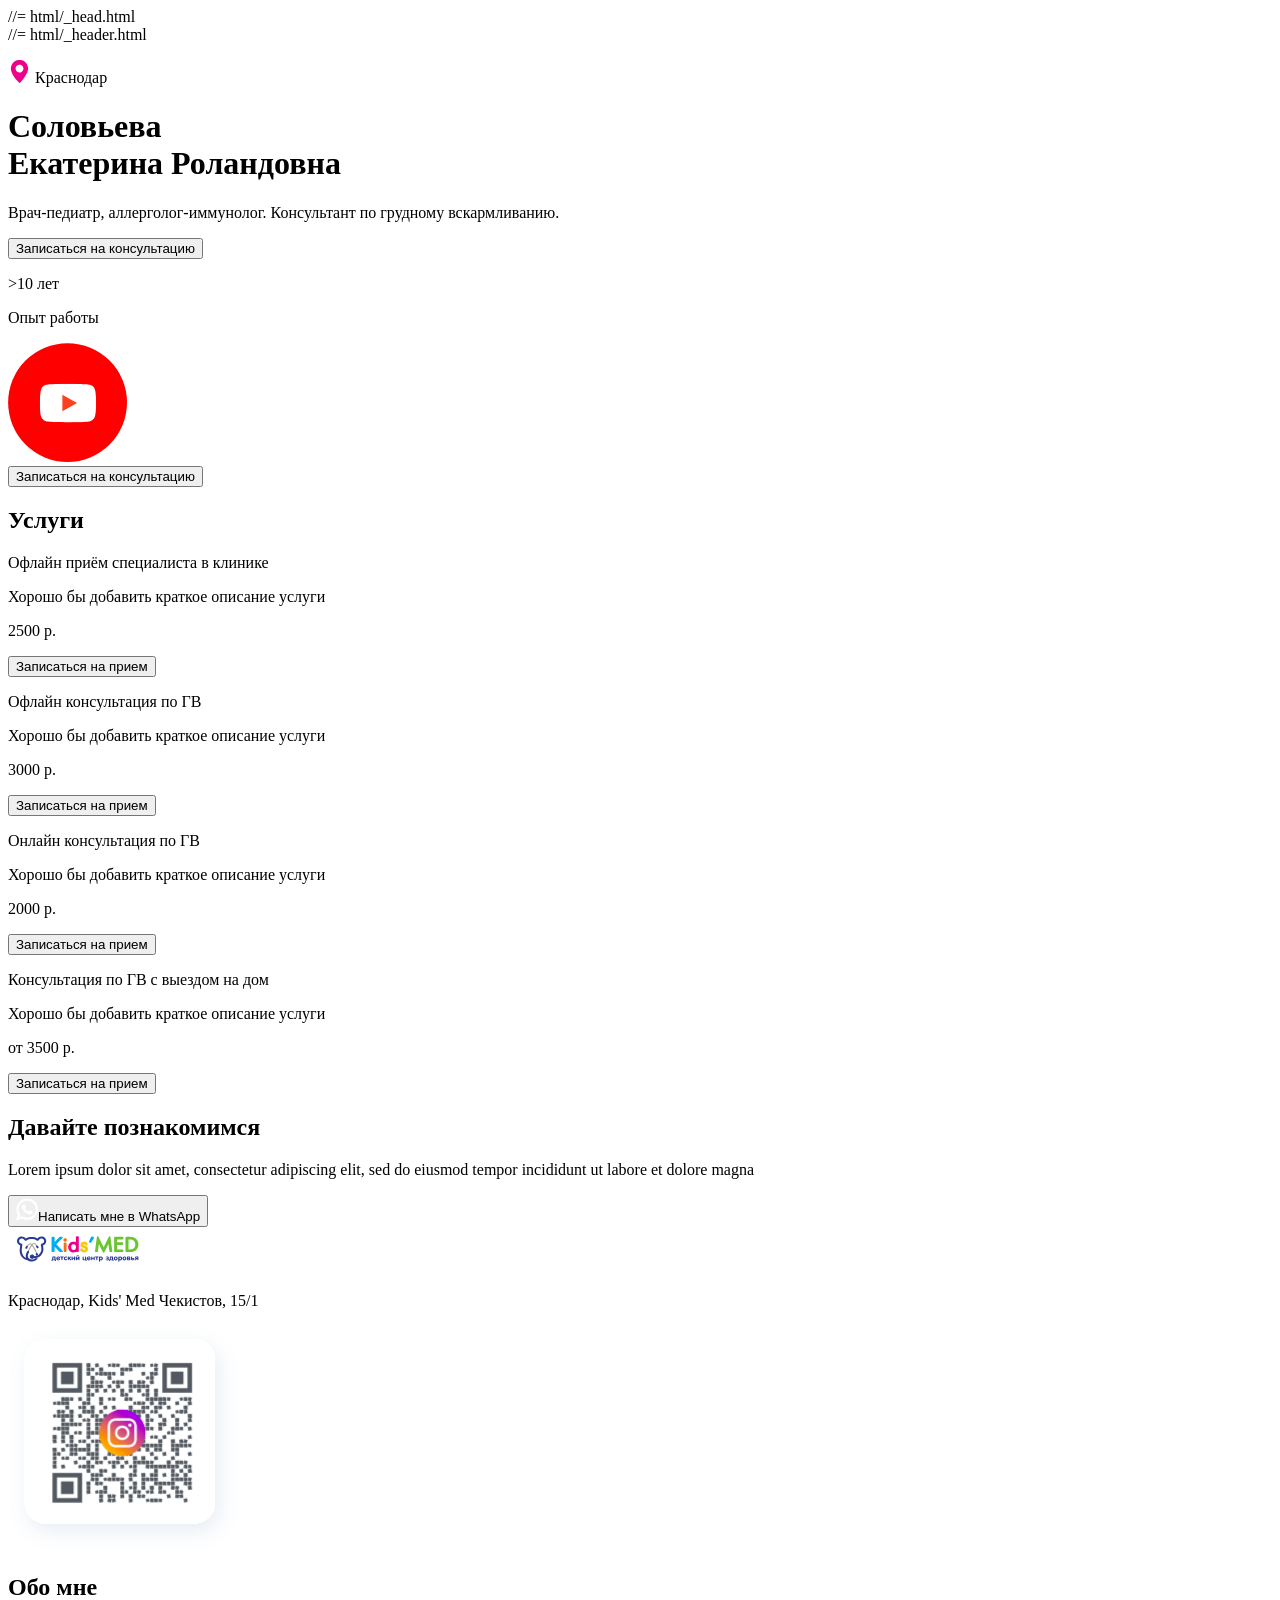
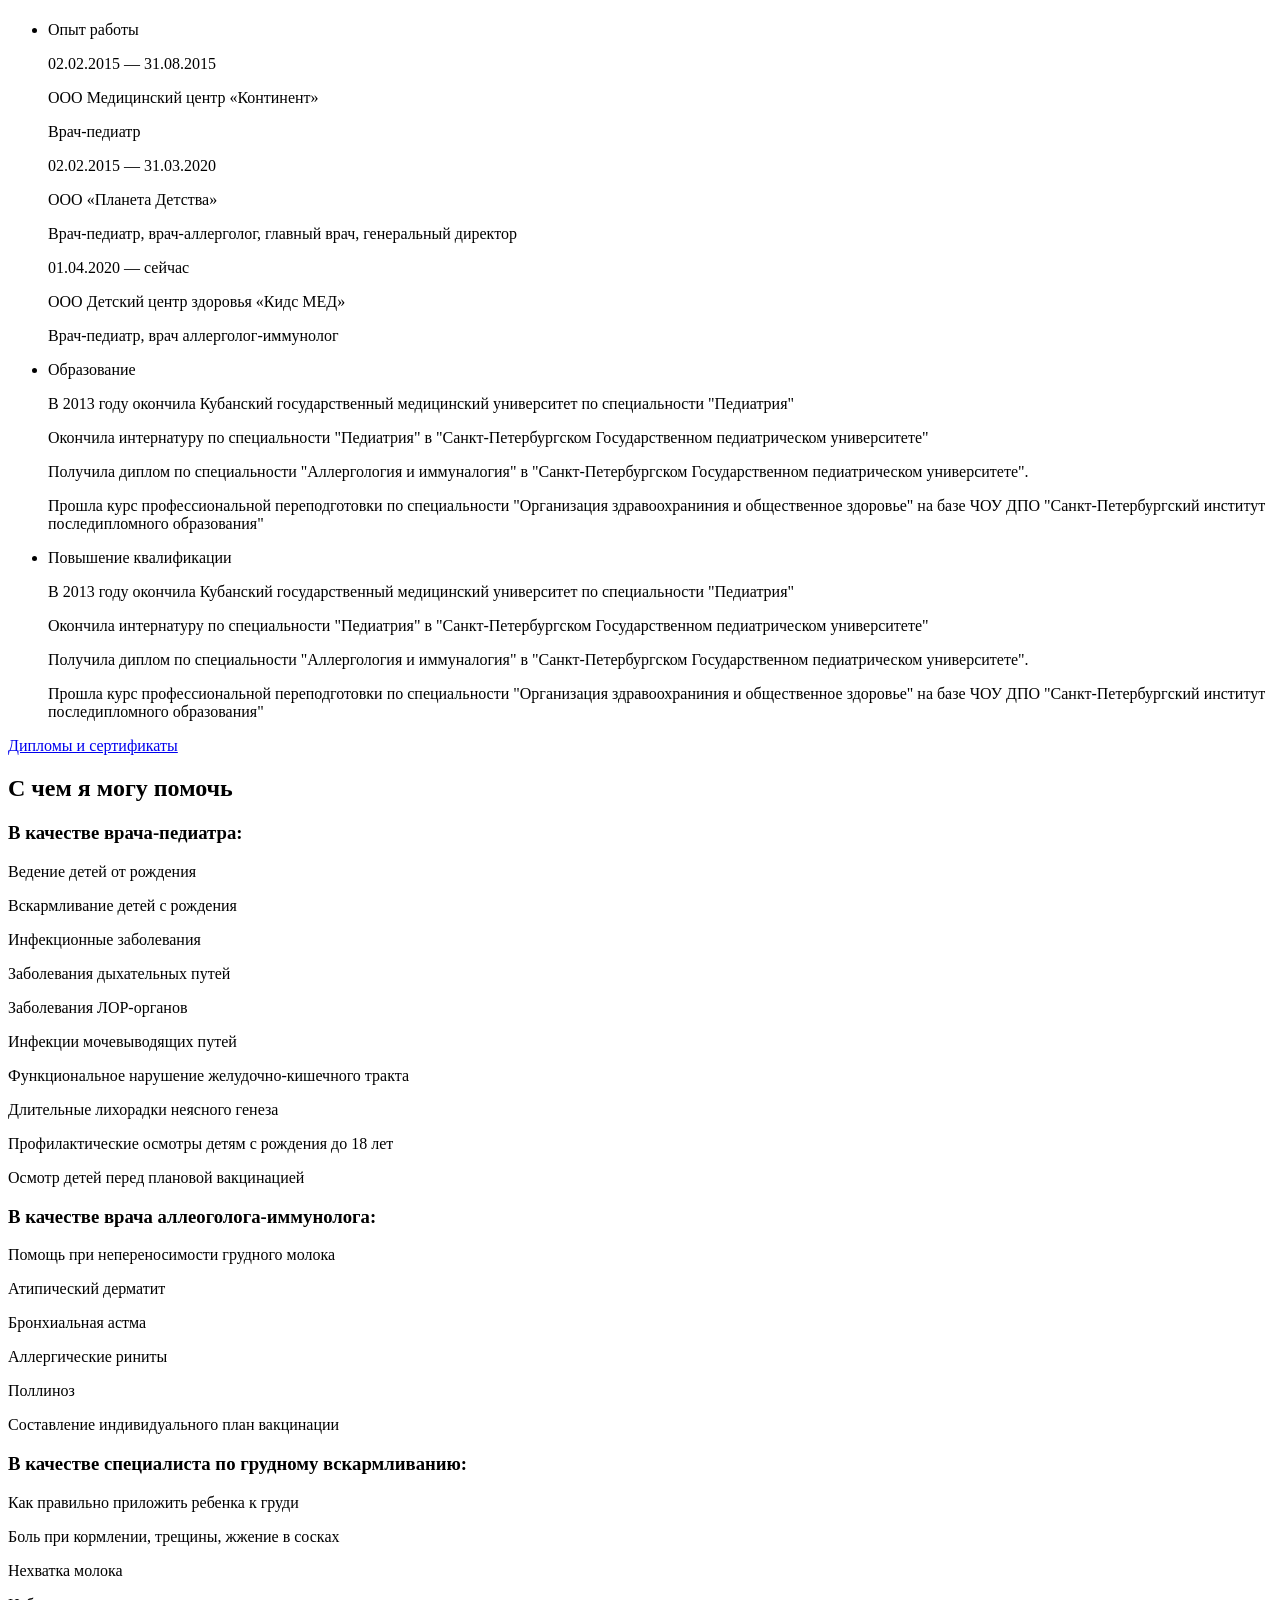
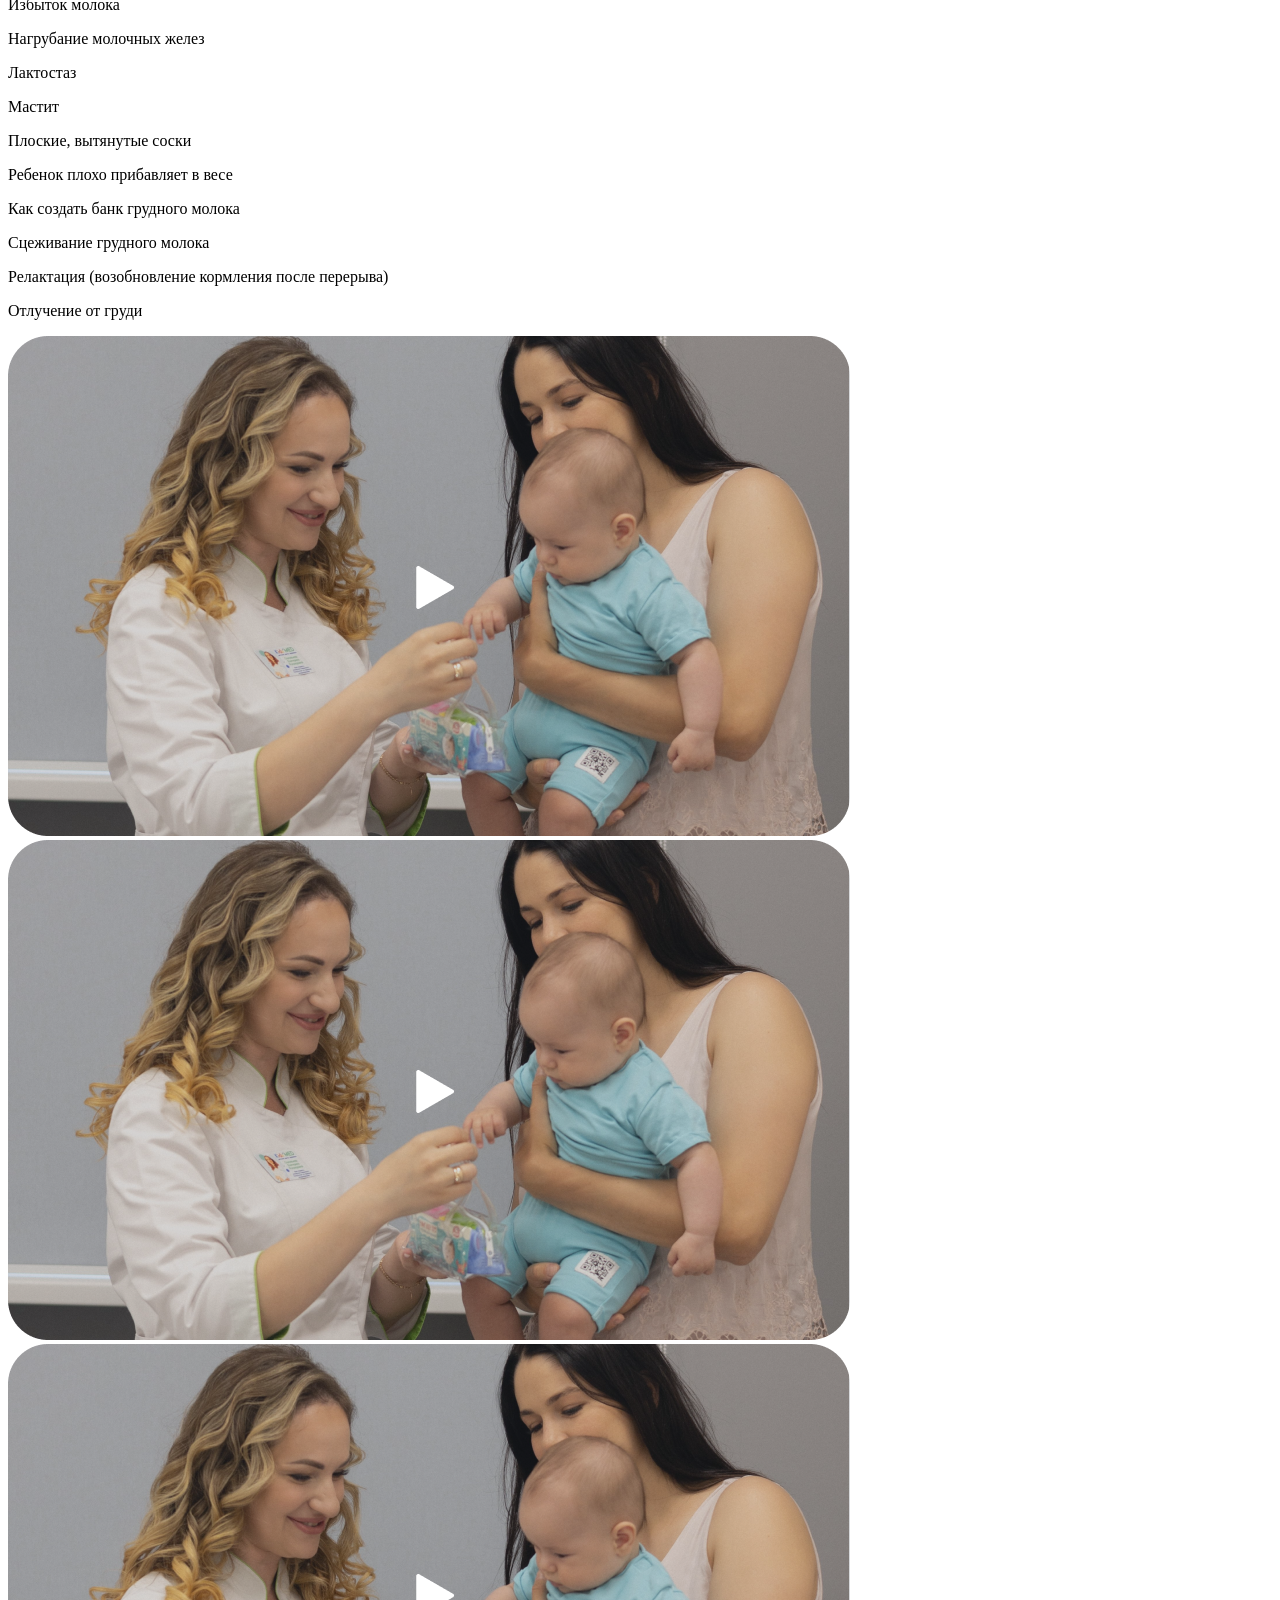
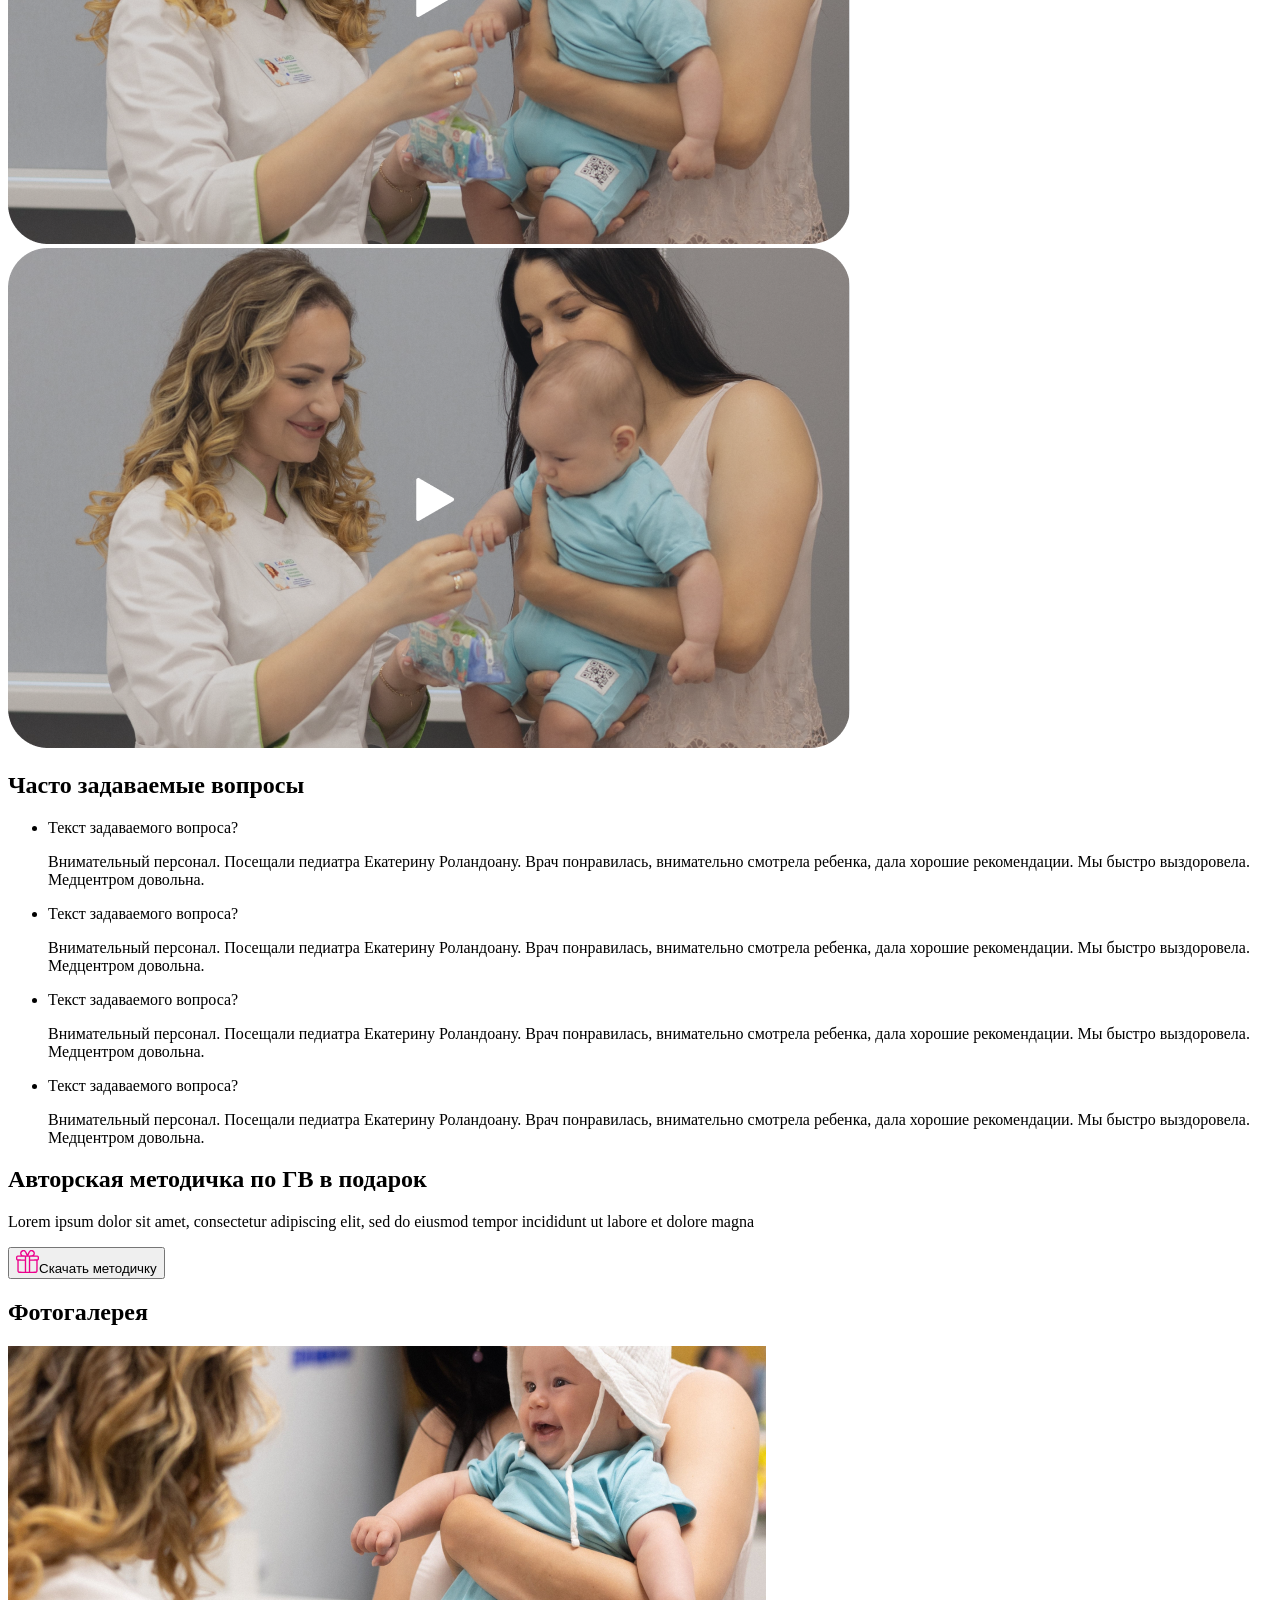
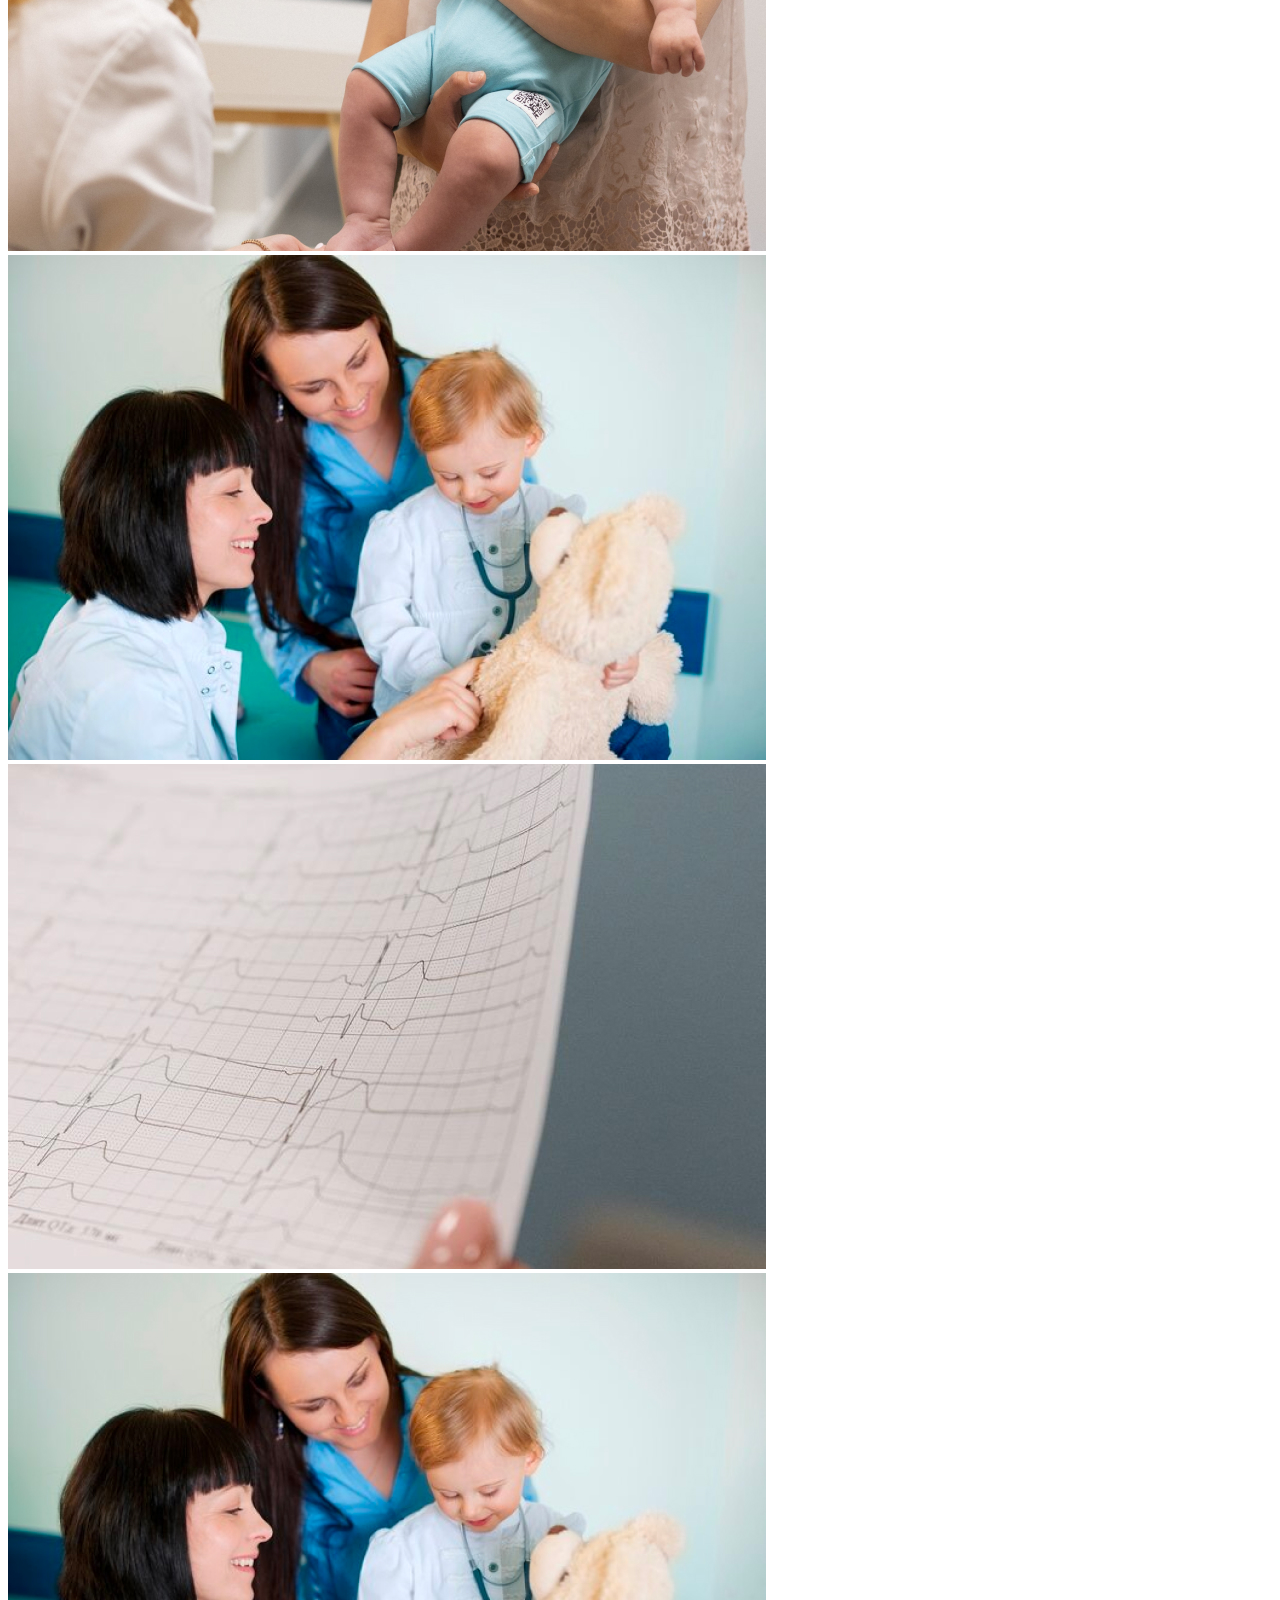
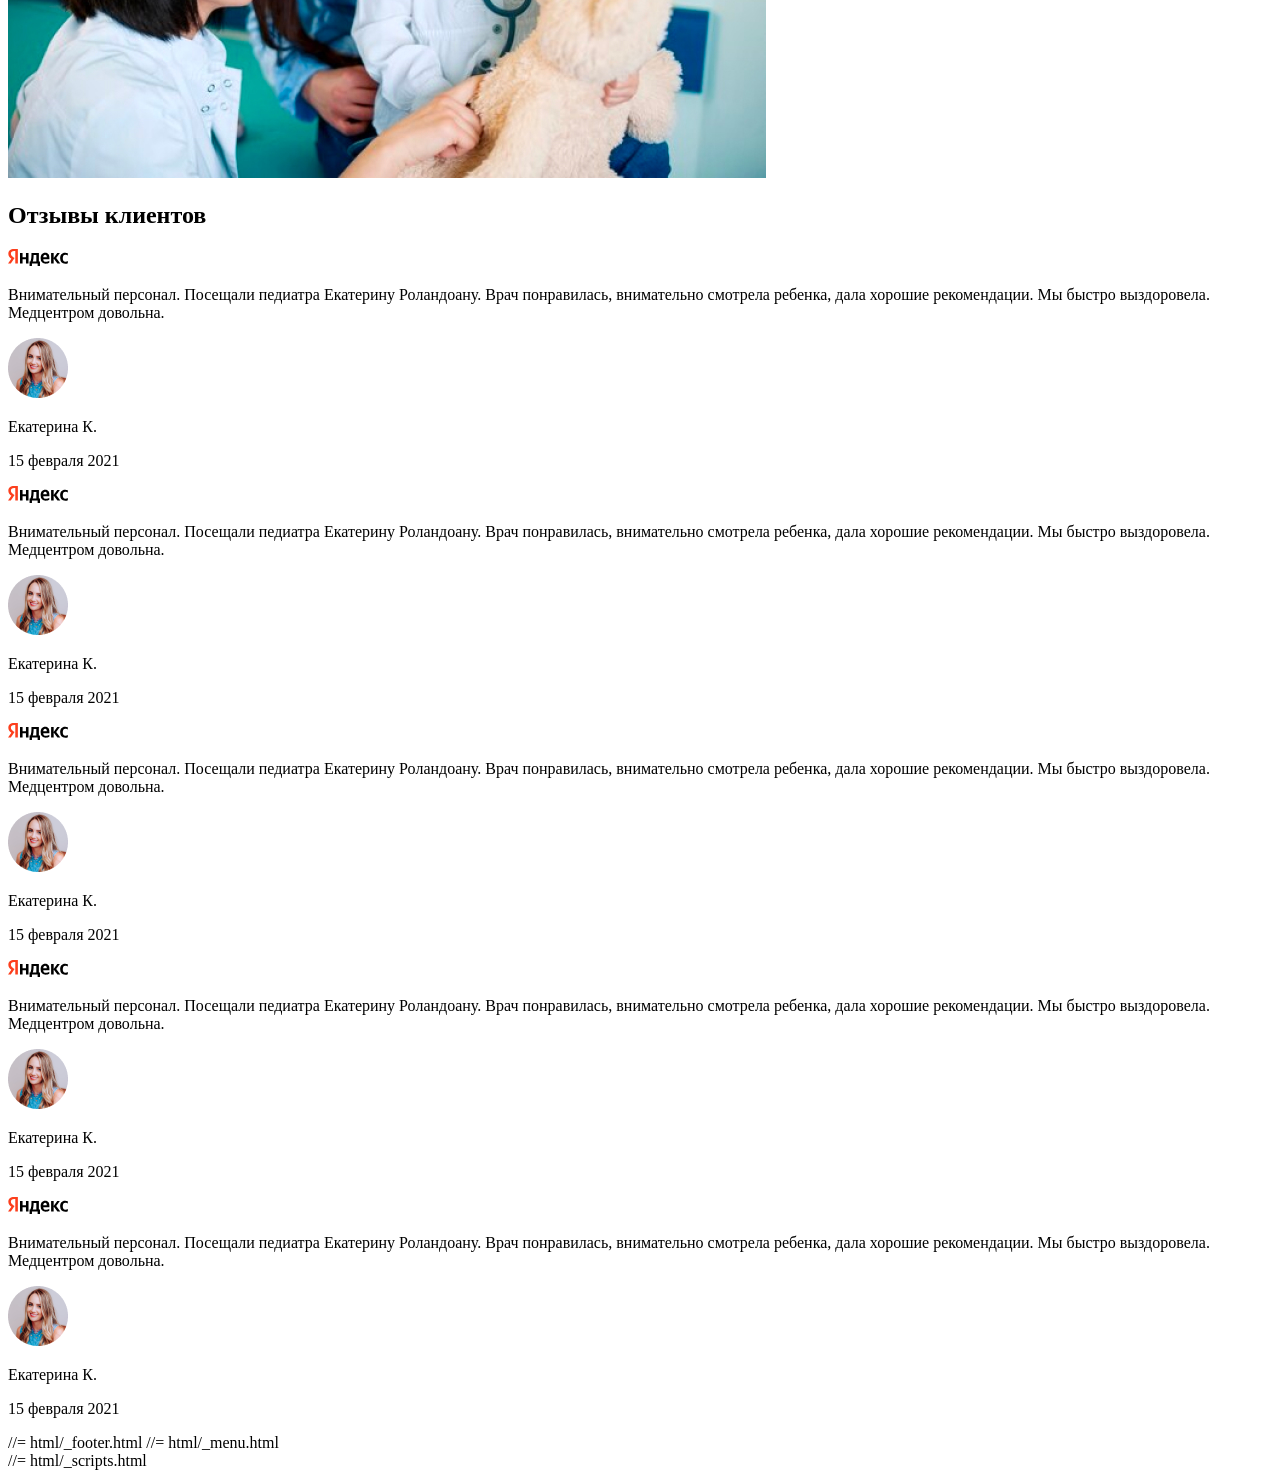
==== src/index.html @ d38fcd0a "init" ====
<!DOCTYPE html>
<html lang="ru">
<head>
    //= html/_head.html
    <title>Template</title>
</head>
<body>
<div class="page-container page-main">
    //= html/_header.html
    <main class="page">
        <div class="hero__block">
            <div class="page__inner hero__block__inner">
                <div class="hero__block__inner_main">
                    <p class="h_upper">
                        <img src="img/pin.svg" alt="">
                        <span>Краснодар</span>
                    </p>
                    <h1><span>Соловьева <br></span> Екатерина Роландовна</h1>
                    <p class="subheader">Врач-педиатр, аллерголог-иммунолог. Консультант по грудному вскармливанию.</p>
                    <button class="btn">Записаться на консультацию</button>
                </div>
                <div class="hero__block__inner_sub">
                    <p class="big_pink">>10 лет</p>
                    <p class="sub_p">Опыт работы</p>
                </div>
                <div class="youtube_btn"><a href="#"><img src="img/yt.svg" alt=""></a></div>
            </div>
            <div class="btn_main mobile"><button class="btn">Записаться на консультацию</button></div>

        </div>
        <div class="page__inner">

            <section class="page__item" id="serv">
                <h2>Услуги</h2>
                <div class="services_tile">
                    <div class="services_tile__item">
                        <div class="top"><p>Офлайн приём специалиста в клинике</p></div>
                        <div class="item_body">
                            <p class="item_body_descr">Хорошо бы добавить краткое описание услуги</p>
                            <p class="price">2500 р.</p>
                            <div class="btn_box"><button class="btn btn_white">Записаться на прием</button></div>
                        </div>
                    </div>
                    <div class="services_tile__item">
                        <div class="top"><p>Офлайн консультация по ГВ</p></div>
                        <div class="item_body">
                            <p class="item_body_descr">Хорошо бы добавить краткое описание услуги</p>
                            <p class="price">3000 р.</p>
                            <div class="btn_box"><button class="btn btn_white">Записаться на прием</button></div>
                        </div>
                    </div>
                    <div class="services_tile__item">
                        <div class="top"><p>Онлайн консультация по ГВ</p></div>
                        <div class="item_body">
                            <p class="item_body_descr">Хорошо бы добавить краткое описание услуги</p>
                            <p class="price">2000 р.</p>
                            <div class="btn_box"><button class="btn btn_white">Записаться на прием</button></div>
                        </div>
                    </div>
                    <div class="services_tile__item">
                        <div class="top"><p>Консультация по ГВ с выездом на дом</p></div>
                        <div class="item_body">
                            <p class="item_body_descr">Хорошо бы добавить краткое описание услуги</p>
                            <p class="price">от 3500 р.</p>
                            <div class="btn_box"><button class="btn btn_white">Записаться на прием</button></div>
                        </div>
                    </div>
                </div>
            </section>

        </div>
        <div class="wide-screen">
            <div class="page__inner meet-block">
                <section class="page__item photo-block">
                    <div class="left">
                        <h2>Давайте познакомимся</h2>
                        <p>Lorem ipsum dolor sit amet, consectetur adipiscing elit, sed do eiusmod tempor incididunt ut labore et dolore magna</p>
                        <button class="btn btn_img"><img src="img/wh.svg" alt="">Написать мне в WhatsApp</button>
                    </div>
                </section>
            </div>
            <div class="photo_box"></div>
        </div>

        <div class="wide-screen map">
            <div class="map_box" id="map"></div>
            <div class="page__inner">
                <section class="page__item">
                    <div class="map_top">
                        <div class="map_top__inner">
                            <img src="img/logo.svg" alt="">
                            <p>Краснодар, Kids' Med Чекистов, 15/1</p>
                        </div>
                    </div>
                    <div class="map_bottom">
                        <a href="#"><img src="img/inst.svg" alt=""></a>
                    </div>
                </section>
            </div>
        </div>

        <div id="about" class="page__inner about_item">
            <section class="page__item">
                <h2>Обо мне</h2>
                <div class="about">
                    <div class="accordion">
                        <ul class="accordion__list">
                            <li class="accordion__item accordion__item_open">
                                <div class="accordion__btn">
                                    <p class="accordion__text">Опыт работы</p>
                                </div>
                                <div class="accordion__content">
                                    <div class="info_row">
                                        <div class="dates"><p>02.02.2015 — 31.08.2015</p></div>
                                        <div class="info">
                                            <p>ООО Медицинский центр «Континент»</p>
                                            <p>Врач-педиатр</p>
                                        </div>
                                    </div>
                                    <div class="info_row">
                                        <div class="dates"><p>02.02.2015 — 31.03.2020</p></div>
                                        <div class="info">
                                            <p>ООО «Планета Детства»</p>
                                            <p>Врач-педиатр, врач-аллерголог, главный врач, генеральный директор</p>
                                        </div>
                                    </div>
                                    <div class="info_row">
                                        <div class="dates"><p>01.04.2020 — сейчас</p></div>
                                        <div class="info">
                                            <p>ООО Детский центр здоровья «Кидс МЕД»</p>
                                            <p>Врач-педиатр, врач аллерголог-иммунолог</p>
                                        </div>
                                    </div>
                                </div>
                            </li>
                            <li class="accordion__item accordion__item_open">
                                <div class="accordion__btn">
                                    <p class="accordion__text">Образование</p>
                                </div>
                                <div class="accordion__content">
                                    <div class="info_row education">
                                        <p>В 2013 году окончила Кубанский государственный медицинский университет по специальности "Педиатрия"</p>
                                    </div>
                                    <div class="info_row education">
                                        <p>Окончила интернатуру по специальности "Педиатрия" в "Санкт-Петербургском Государственном педиатрическом университете"</p>
                                    </div>
                                    <div class="info_row education">
                                        <p>Получила диплом по специальности "Аллергология и иммуналогия" в "Санкт-Петербургском Государственном педиатрическом университете".</p>
                                    </div>
                                    <div class="info_row education">
                                        <p>Прошла курс профессиональной переподготовки по специальности "Организация здравоохраниния и общественное здоровье" на базе ЧОУ ДПО "Санкт-Петербургский институт последипломного образования"</p>
                                    </div>
                                </div>
                            </li>
                            <li class="accordion__item">
                                <div class="accordion__btn">
                                    <p class="accordion__text">Повышение квалификации</p>
                                </div>
                                <div class="accordion__content">
                                    <div class="info_row education">
                                        <p>В 2013 году окончила Кубанский государственный медицинский университет по специальности "Педиатрия"</p>
                                    </div>
                                    <div class="info_row education">
                                        <p>Окончила интернатуру по специальности "Педиатрия" в "Санкт-Петербургском Государственном педиатрическом университете"</p>
                                    </div>
                                    <div class="info_row education">
                                        <p>Получила диплом по специальности "Аллергология и иммуналогия" в "Санкт-Петербургском Государственном педиатрическом университете".</p>
                                    </div>
                                    <div class="info_row education">
                                        <p>Прошла курс профессиональной переподготовки по специальности "Организация здравоохраниния и общественное здоровье" на базе ЧОУ ДПО "Санкт-Петербургский институт последипломного образования"</p>
                                    </div>
                                </div>
                            </li>
                        </ul>
                    </div>
                </div>
                <a class="docs" href="#">Дипломы и сертификаты</a>
            </section>
        </div>

        <div class="wide-screen gray-rounded">
            <div class="page__inner">
                <section class="page__item tags">
                    <h2>С чем я могу помочь</h2>
                    <div class="tags__outter">
                        <h3>В качестве врача-педиатра:</h3>
                        <div class="tags__box">
                            <div class="tags__box_item">
                                <p>Ведение детей от рождения</p>
                            </div>
                            <div class="tags__box_item">
                                <p>Вскармливание детей с рождения</p>
                            </div>
                            <div class="tags__box_item">
                                <p>Инфекционные заболевания</p>
                            </div>
                            <div class="tags__box_item">
                                <p>Заболевания дыхательных путей</p>
                            </div>
                            <div class="tags__box_item">
                                <p>Заболевания ЛОР-органов</p>
                            </div>
                            <div class="tags__box_item">
                                <p>Инфекции мочевыводящих путей</p>
                            </div>
                            <div class="tags__box_item">
                                <p>Функциональное нарушение желудочно-кишечного тракта</p>
                            </div>
                            <div class="tags__box_item">
                                <p>Длительные лихорадки неясного генеза</p>
                            </div>
                            <div class="tags__box_item">
                                <p>Профилактические осмотры детям с рождения до 18 лет</p>
                            </div>
                            <div class="tags__box_item">
                                <p>Осмотр детей перед плановой вакцинацией</p>
                            </div>
                        </div>
                    </div>

                    <div class="tags__outter">
                        <h3>В качестве врача аллеоголога-иммунолога:</h3>
                        <div class="tags__box">
                            <div class="tags__box_item">
                                <p>Помощь при непереносимости грудного молока</p>
                            </div>
                            <div class="tags__box_item">
                                <p>Атипический дерматит</p>
                            </div>
                            <div class="tags__box_item">
                                <p>Бронхиальная астма</p>
                            </div>
                            <div class="tags__box_item">
                                <p>Аллергические риниты</p>
                            </div>
                            <div class="tags__box_item">
                                <p>Поллиноз</p>
                            </div>
                            <div class="tags__box_item">
                                <p>Составление индивидуального план вакцинации</p>
                            </div>
                        </div>
                    </div>

                    <div class="tags__outter">
                        <h3>В качестве специалиста по грудному вскармливанию:</h3>
                        <div class="tags__box">
                            <div class="tags__box_item">
                                <p>Как правильно приложить ребенка к груди</p>
                            </div>
                            <div class="tags__box_item">
                                <p>Боль при кормлении, трещины, жжение в сосках</p>
                            </div>
                            <div class="tags__box_item">
                                <p>Нехватка молока</p>
                            </div>
                            <div class="tags__box_item">
                                <p>Избыток молока</p>
                            </div>
                            <div class="tags__box_item">
                                <p>Нагрубание молочных желез</p>
                            </div>
                            <div class="tags__box_item">
                                <p>Лактостаз</p>
                            </div>
                            <div class="tags__box_item">
                                <p>Мастит</p>
                            </div>
                            <div class="tags__box_item">
                                <p>Плоские, вытянутые соски</p>
                            </div>
                            <div class="tags__box_item">
                                <p>Ребенок плохо прибавляет в весе</p>
                            </div>
                            <div class="tags__box_item">
                                <p>Как создать банк грудного молока</p>
                            </div>
                            <div class="tags__box_item">
                                <p>Сцеживание грудного молока</p>
                            </div>
                            <div class="tags__box_item">
                                <p>Релактация (возобновление кормления после перерыва)</p>
                            </div>
                            <div class="tags__box_item">
                                <p>Отлучение от груди</p>
                            </div>
                        </div>
                    </div>

                </section>
            </div>
            <div class="slider">
                <div class="slider__inner slider_main">
                    <div class="slide">
                        <img class="slide_content"  src="img/vid.png" alt="">
                    </div>
                    <div class="slide">
                        <img class="slide_content" src="img/vid.png" alt="">
                    </div>
                    <div class="slide">
                        <img class="slide_content" src="img/vid.png" alt="">
                    </div>
                    <div class="slide">
                        <img class="slide_content" src="img/vid.png" alt="">
                    </div>
                </div>
            </div>


            <div class="page__inner">
                <section class="page__item faq_block" id="faq">
                    <h2>Часто задаваемые вопросы</h2>
                    <div class="accordion faq">
                        <ul class="accordion__list">
                            <li class="accordion__item">
                                <div class="accordion__btn">
                                    <p class="accordion__text">Текст задаваемого вопроса?</p>
                                </div>
                                <div class="accordion__content">
                                    <p>Внимательный персонал. Посещали педиатра Екатерину Роландоану. Врач понравилась, внимательно смотрела ребенка, дала хорошие рекомендации. Мы быстро выздоровела. Медцентром довольна.</p>
                                </div>
                            </li>
                            <li class="accordion__item">
                                <div class="accordion__btn">
                                    <p class="accordion__text">Текст задаваемого вопроса?</p>
                                </div>
                                <div class="accordion__content">
                                    <p>Внимательный персонал. Посещали педиатра Екатерину Роландоану. Врач понравилась, внимательно смотрела ребенка, дала хорошие рекомендации. Мы быстро выздоровела. Медцентром довольна.</p>
                                </div>
                            </li>
                            <li class="accordion__item">
                                <div class="accordion__btn">
                                    <p class="accordion__text">Текст задаваемого вопроса?</p>
                                </div>
                                <div class="accordion__content">
                                    <p>Внимательный персонал. Посещали педиатра Екатерину Роландоану. Врач понравилась, внимательно смотрела ребенка, дала хорошие рекомендации. Мы быстро выздоровела. Медцентром довольна.</p>
                                </div>
                            </li>
                            <li class="accordion__item">
                                <div class="accordion__btn">
                                    <p class="accordion__text">Текст задаваемого вопроса?</p>
                                </div>
                                <div class="accordion__content">
                                    <p>Внимательный персонал. Посещали педиатра Екатерину Роландоану. Врач понравилась, внимательно смотрела ребенка, дала хорошие рекомендации. Мы быстро выздоровела. Медцентром довольна.</p>
                                </div>
                            </li>
                        </ul>
                    </div>
                </section>
            </div>

        </div>

        <div class="wide-screen pink_block">
            <div class="page__inner meet-block">
                <section class="page__item photo-block">
                    <div class="left">
                        <h2>Авторская методичка по ГВ в подарок</h2>
                        <p>Lorem ipsum dolor sit amet, consectetur adipiscing elit, sed do eiusmod tempor incididunt ut labore et dolore magna</p>
                        <button class="btn btn_img btn_white"><img src="img/gift.svg" alt="">Скачать методичку</button>
                    </div>
                </section>
            </div>
            <div class="photo_box gv_box"></div>
        </div>

        <div id="gallery" class="wide-screen gallery">
            <div class="page__inner gallery_title">
                <section class="page__item">
                    <h2>Фотогалерея</h2>
                </section>
            </div>
            <div class="slider">
                <div class="slider__inner slider_main">
                    <div class="slide">
                        <img class="slide_content" src="img/01.jpg" alt="">
                    </div>
                    <div class="slide">
                        <img class="slide_content" src="img/02.jpg" alt="">
                    </div>
                    <div class="slide">
                        <img class="slide_content" src="img/03.jpg" alt="">
                    </div>
                    <div class="slide">
                        <img class="slide_content" src="img/02.jpg" alt="">
                    </div>
                </div>
            </div>
        </div>

        <div class="wide-screen gray-block">
            <div class="page__inner">
                <div class="page__inner">
                    <section class="page__item" id="feedback">
                        <h2>Отзывы клиентов</h2>
                        <div class="feed_slider">
                            <div class="feed_slider__inner fs_slider">
                                <div class="fs_slide">
                                    <div class="fs_slide__inner">
                                        <div class="logo"><img src="img/ya.svg" alt=""></div>
                                        <p class="feed_text">Внимательный персонал. Посещали педиатра Екатерину Роландоану. Врач понравилась, внимательно смотрела ребенка, дала хорошие рекомендации. Мы быстро выздоровела. Медцентром довольна.</p>
                                        <div class="author">
                                            <div class="avatar"><img src="img/ava.png" alt=""></div>
                                            <div class="name">
                                                <p>Екатерина К.</p>
                                                <p>15 февраля 2021</p>
                                            </div>
                                        </div>
                                    </div>
                                </div>
                                <div class="fs_slide">
                                    <div class="fs_slide__inner">
                                        <div class="logo"><img src="img/ya.svg" alt=""></div>
                                        <p class="feed_text">Внимательный персонал. Посещали педиатра Екатерину Роландоану. Врач понравилась, внимательно смотрела ребенка, дала хорошие рекомендации. Мы быстро выздоровела. Медцентром довольна.</p>
                                        <div class="author">
                                            <div class="avatar"><img src="img/ava.png" alt=""></div>
                                            <div class="name">
                                                <p>Екатерина К.</p>
                                                <p>15 февраля 2021</p>
                                            </div>
                                        </div>
                                    </div>
                                </div>
                                <div class="fs_slide">
                                    <div class="fs_slide__inner">
                                        <div class="logo"><img src="img/ya.svg" alt=""></div>
                                        <p class="feed_text">Внимательный персонал. Посещали педиатра Екатерину Роландоану. Врач понравилась, внимательно смотрела ребенка, дала хорошие рекомендации. Мы быстро выздоровела. Медцентром довольна.</p>
                                        <div class="author">
                                            <div class="avatar"><img src="img/ava.png" alt=""></div>
                                            <div class="name">
                                                <p>Екатерина К.</p>
                                                <p>15 февраля 2021</p>
                                            </div>
                                        </div>
                                    </div>
                                </div>
                                <div class="fs_slide">
                                    <div class="fs_slide__inner">
                                        <div class="logo"><img src="img/ya.svg" alt=""></div>
                                        <p class="feed_text">Внимательный персонал. Посещали педиатра Екатерину Роландоану. Врач понравилась, внимательно смотрела ребенка, дала хорошие рекомендации. Мы быстро выздоровела. Медцентром довольна.</p>
                                        <div class="author">
                                            <div class="avatar"><img src="img/ava.png" alt=""></div>
                                            <div class="name">
                                                <p>Екатерина К.</p>
                                                <p>15 февраля 2021</p>
                                            </div>
                                        </div>
                                    </div>
                                </div>
                                <div class="fs_slide">
                                    <div class="fs_slide__inner">
                                        <div class="logo"><img src="img/ya.svg" alt=""></div>
                                        <p class="feed_text">Внимательный персонал. Посещали педиатра Екатерину Роландоану. Врач понравилась, внимательно смотрела ребенка, дала хорошие рекомендации. Мы быстро выздоровела. Медцентром довольна.</p>
                                        <div class="author">
                                            <div class="avatar"><img src="img/ava.png" alt=""></div>
                                            <div class="name">
                                                <p>Екатерина К.</p>
                                                <p>15 февраля 2021</p>
                                            </div>
                                        </div>
                                    </div>
                                </div>
                            </div>
                        </div>
                    </section>
                </div>
            </div>
        </div>



    </main>
    //= html/_footer.html
    //= html/_menu.html
</div>
//= html/_scripts.html
</body>
</html>
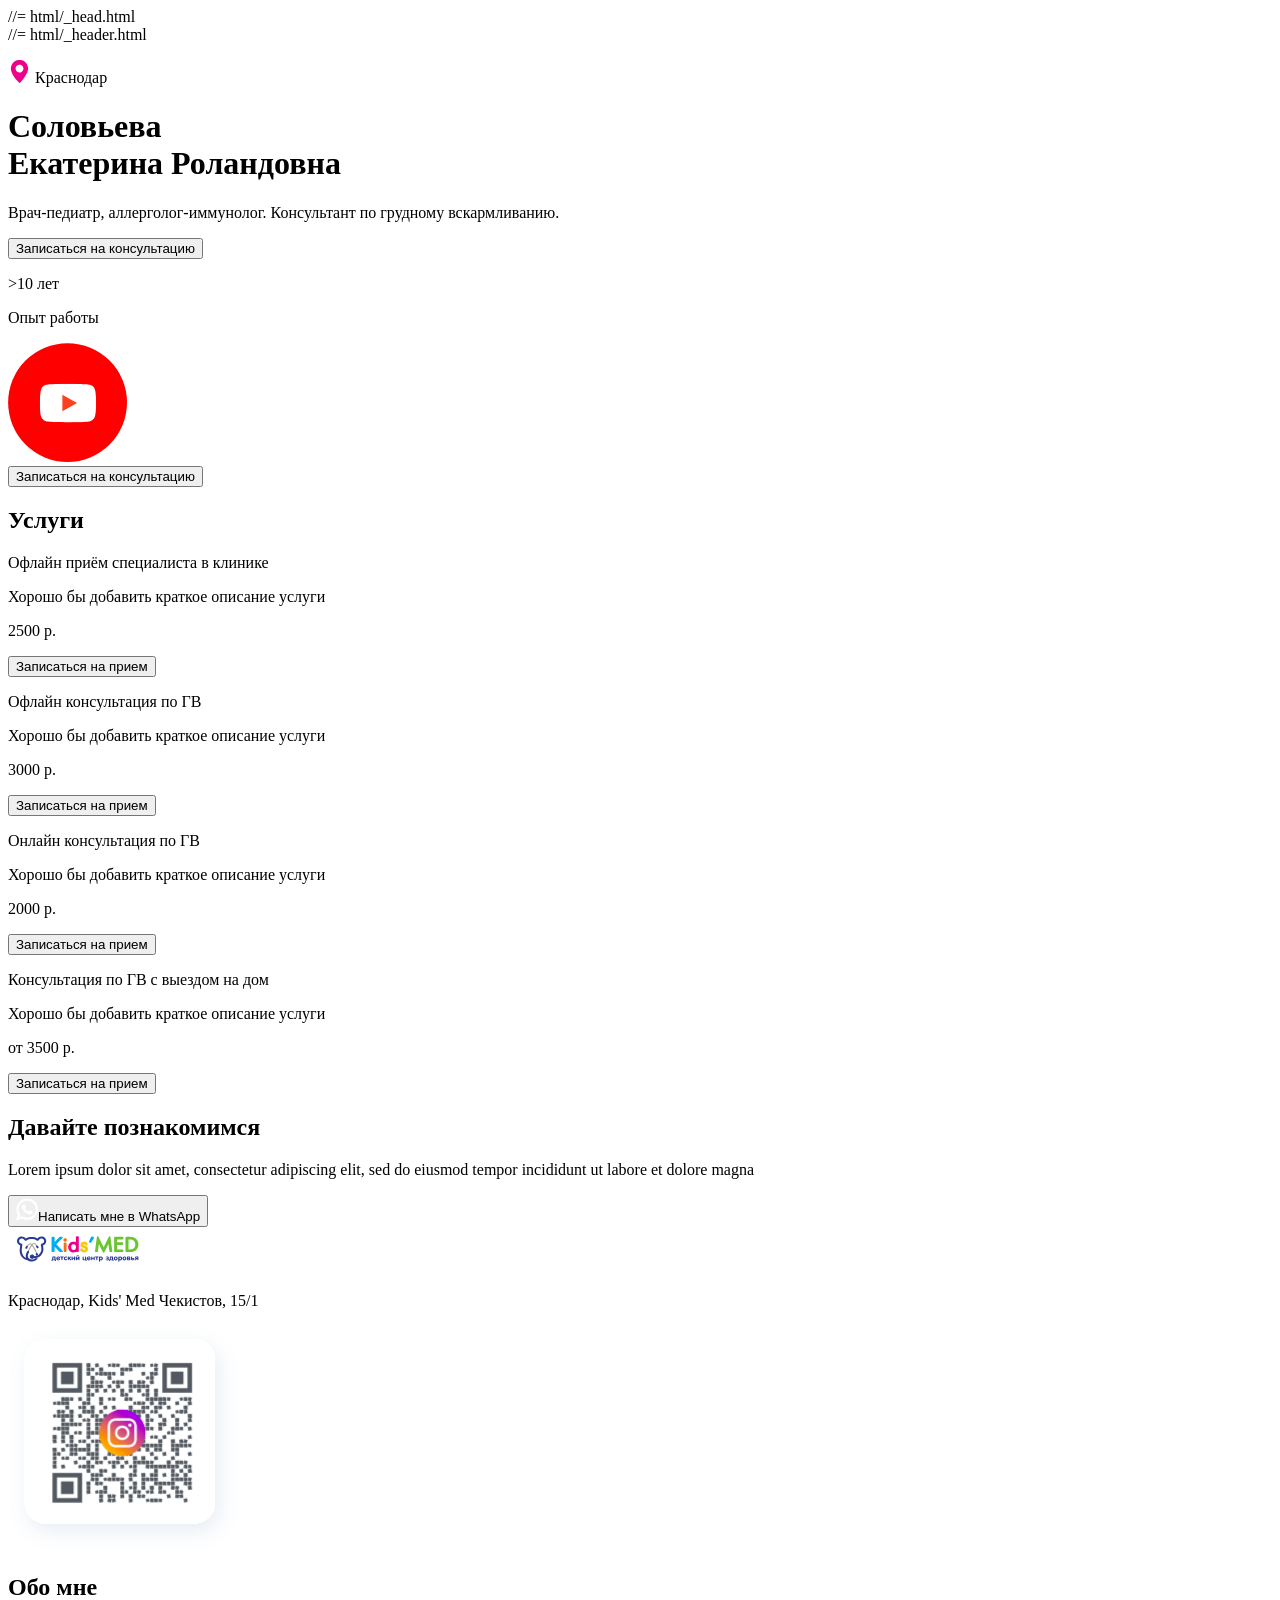
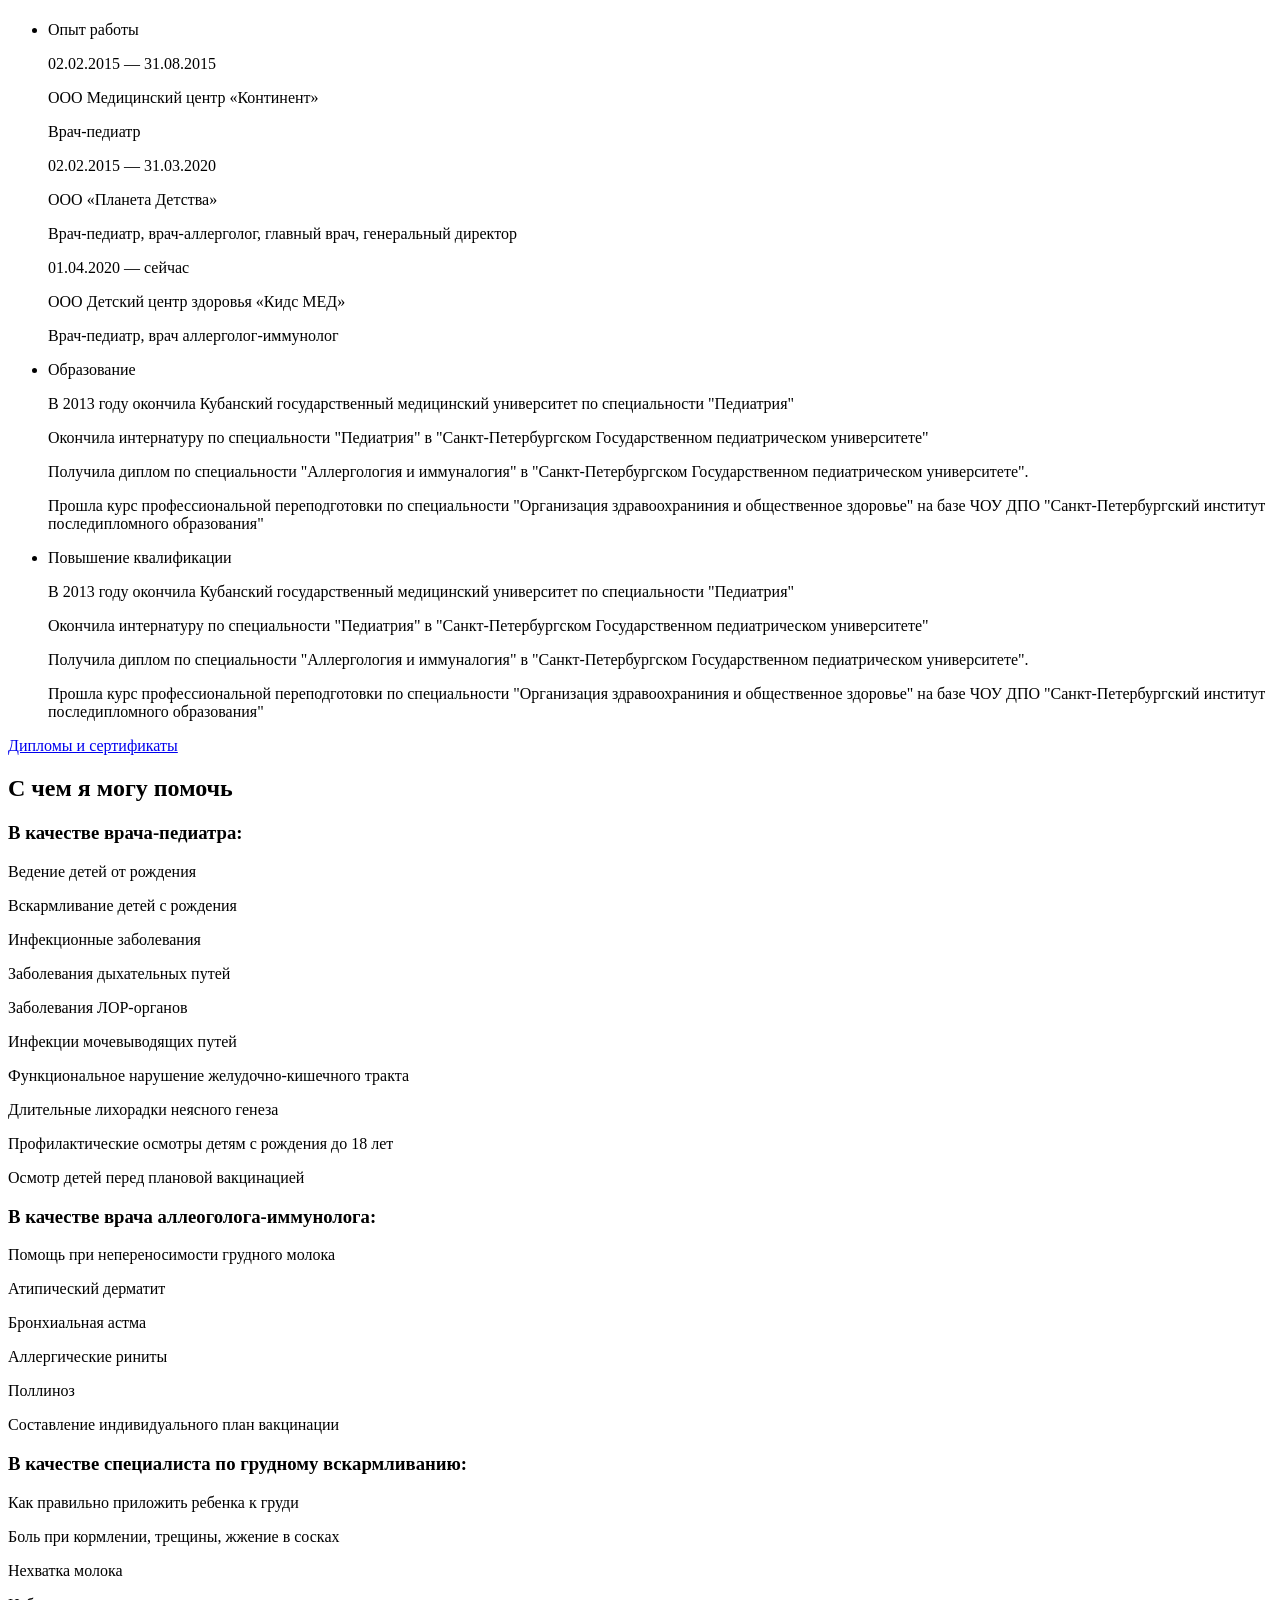
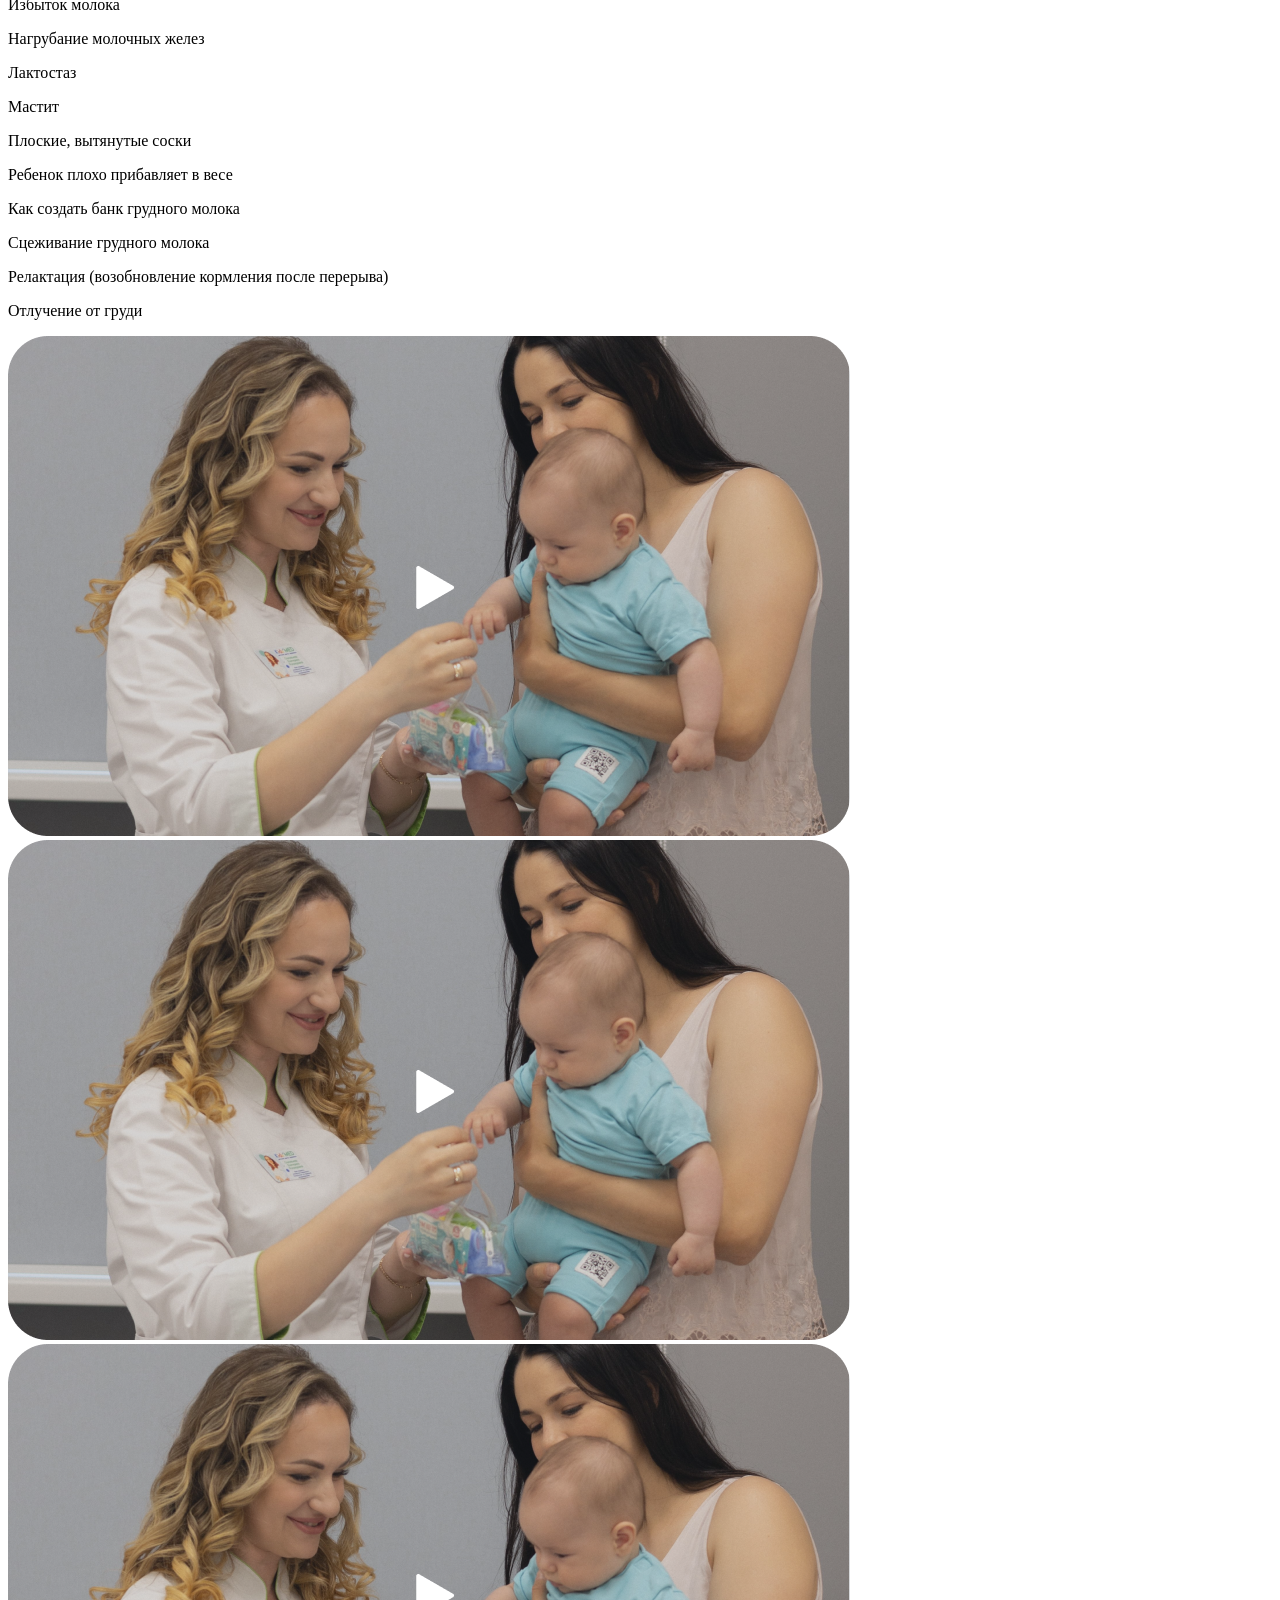
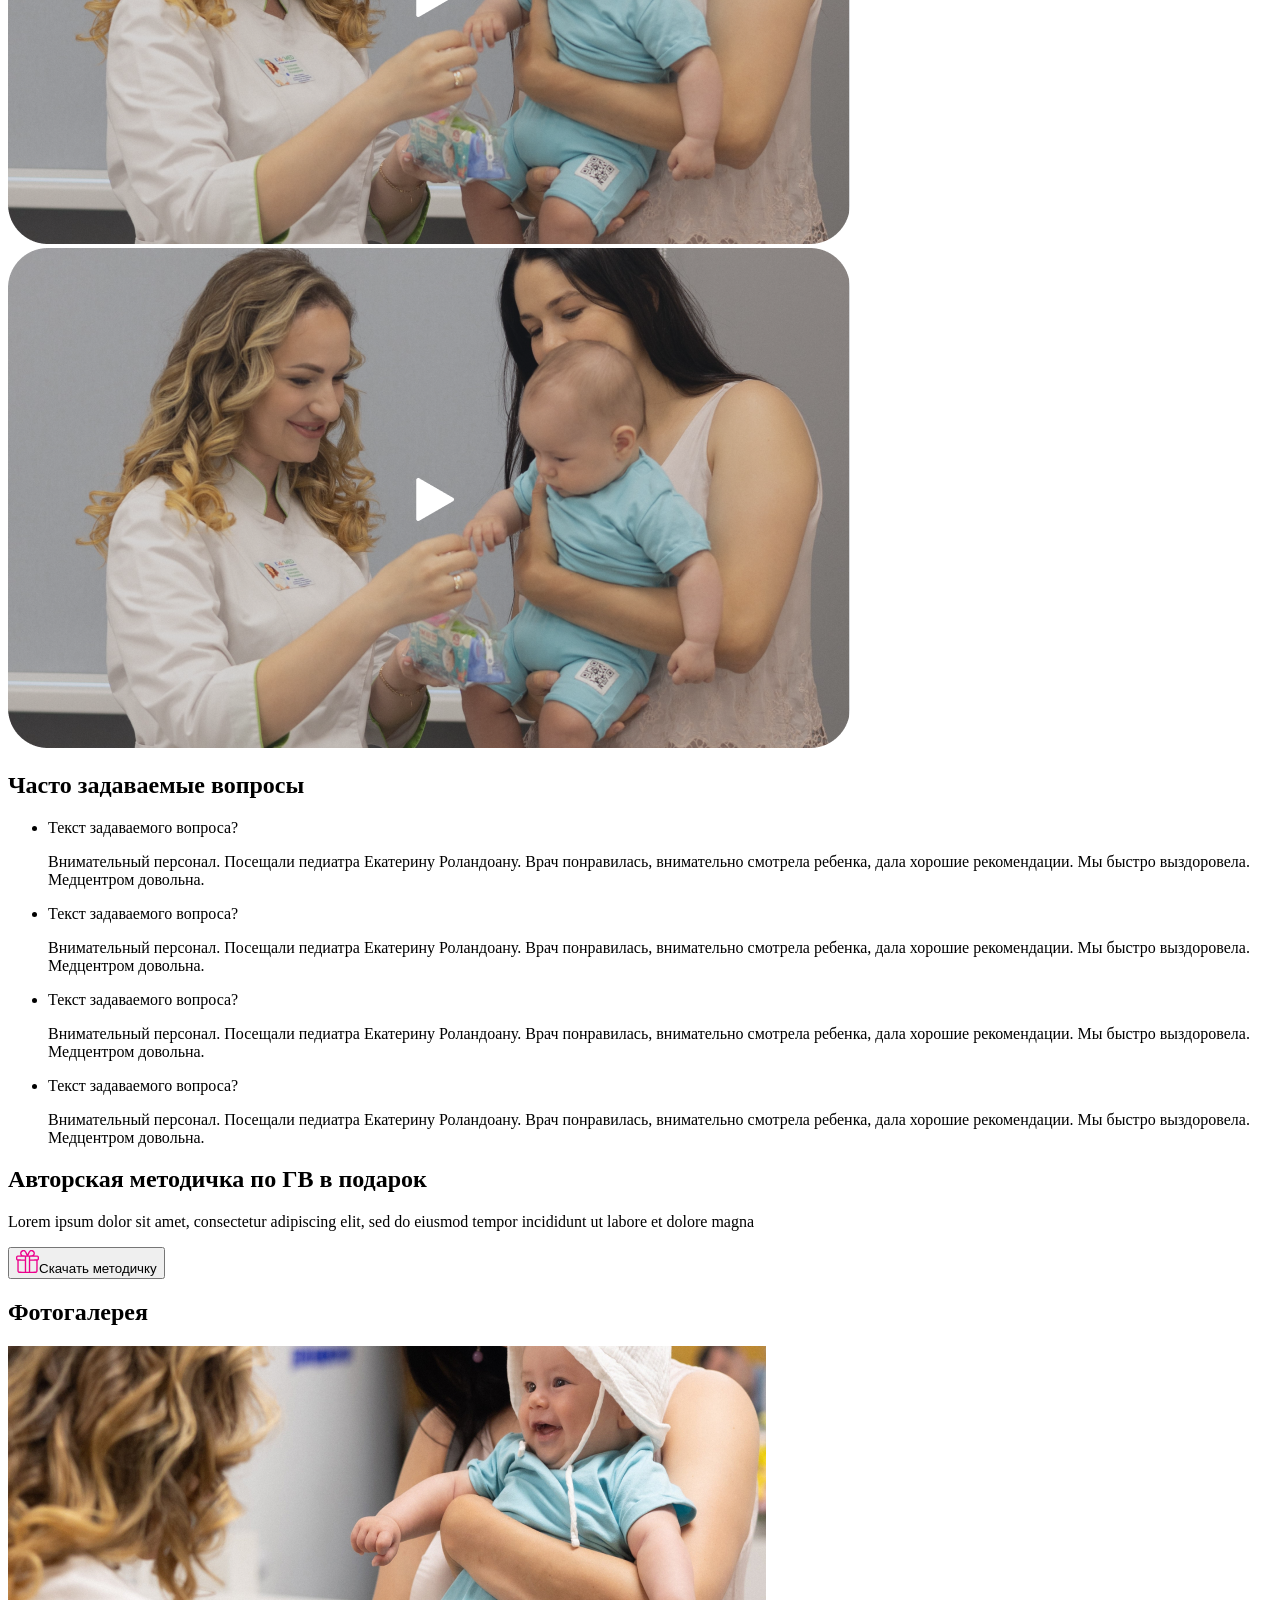
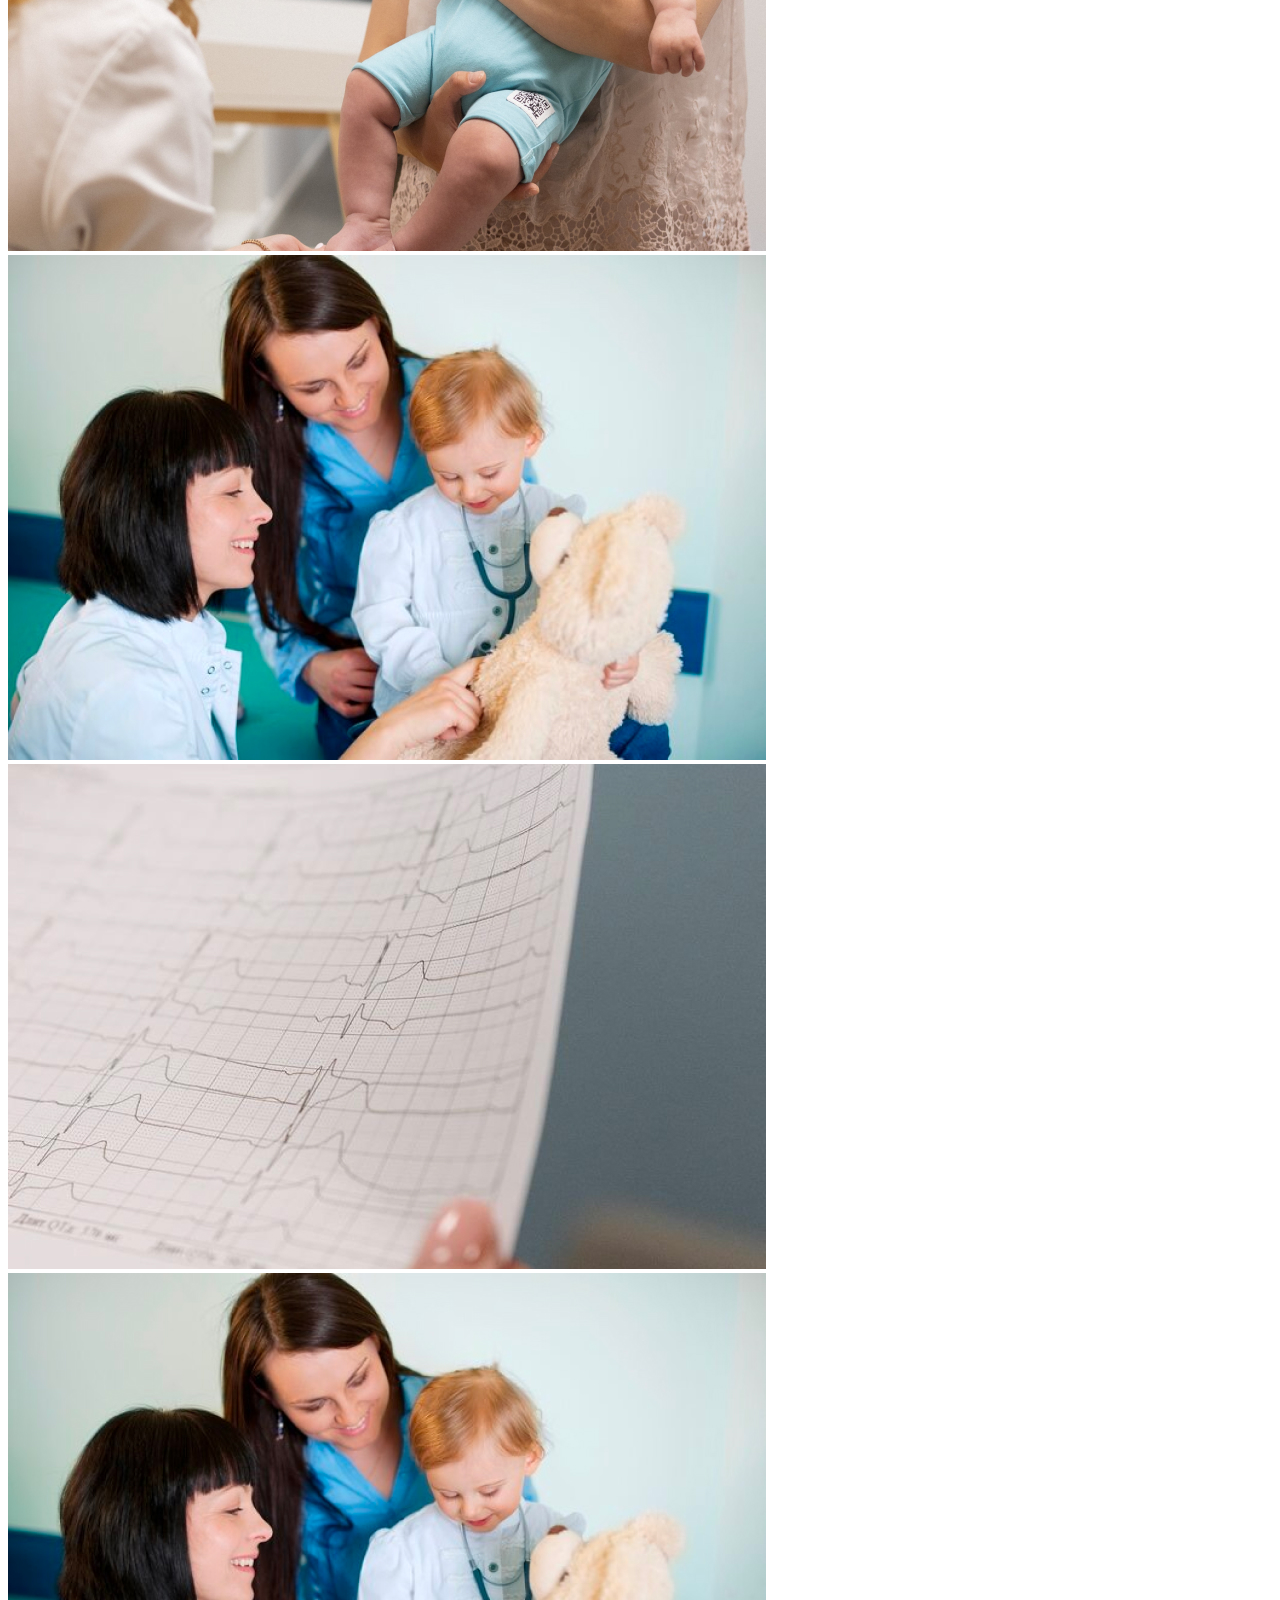
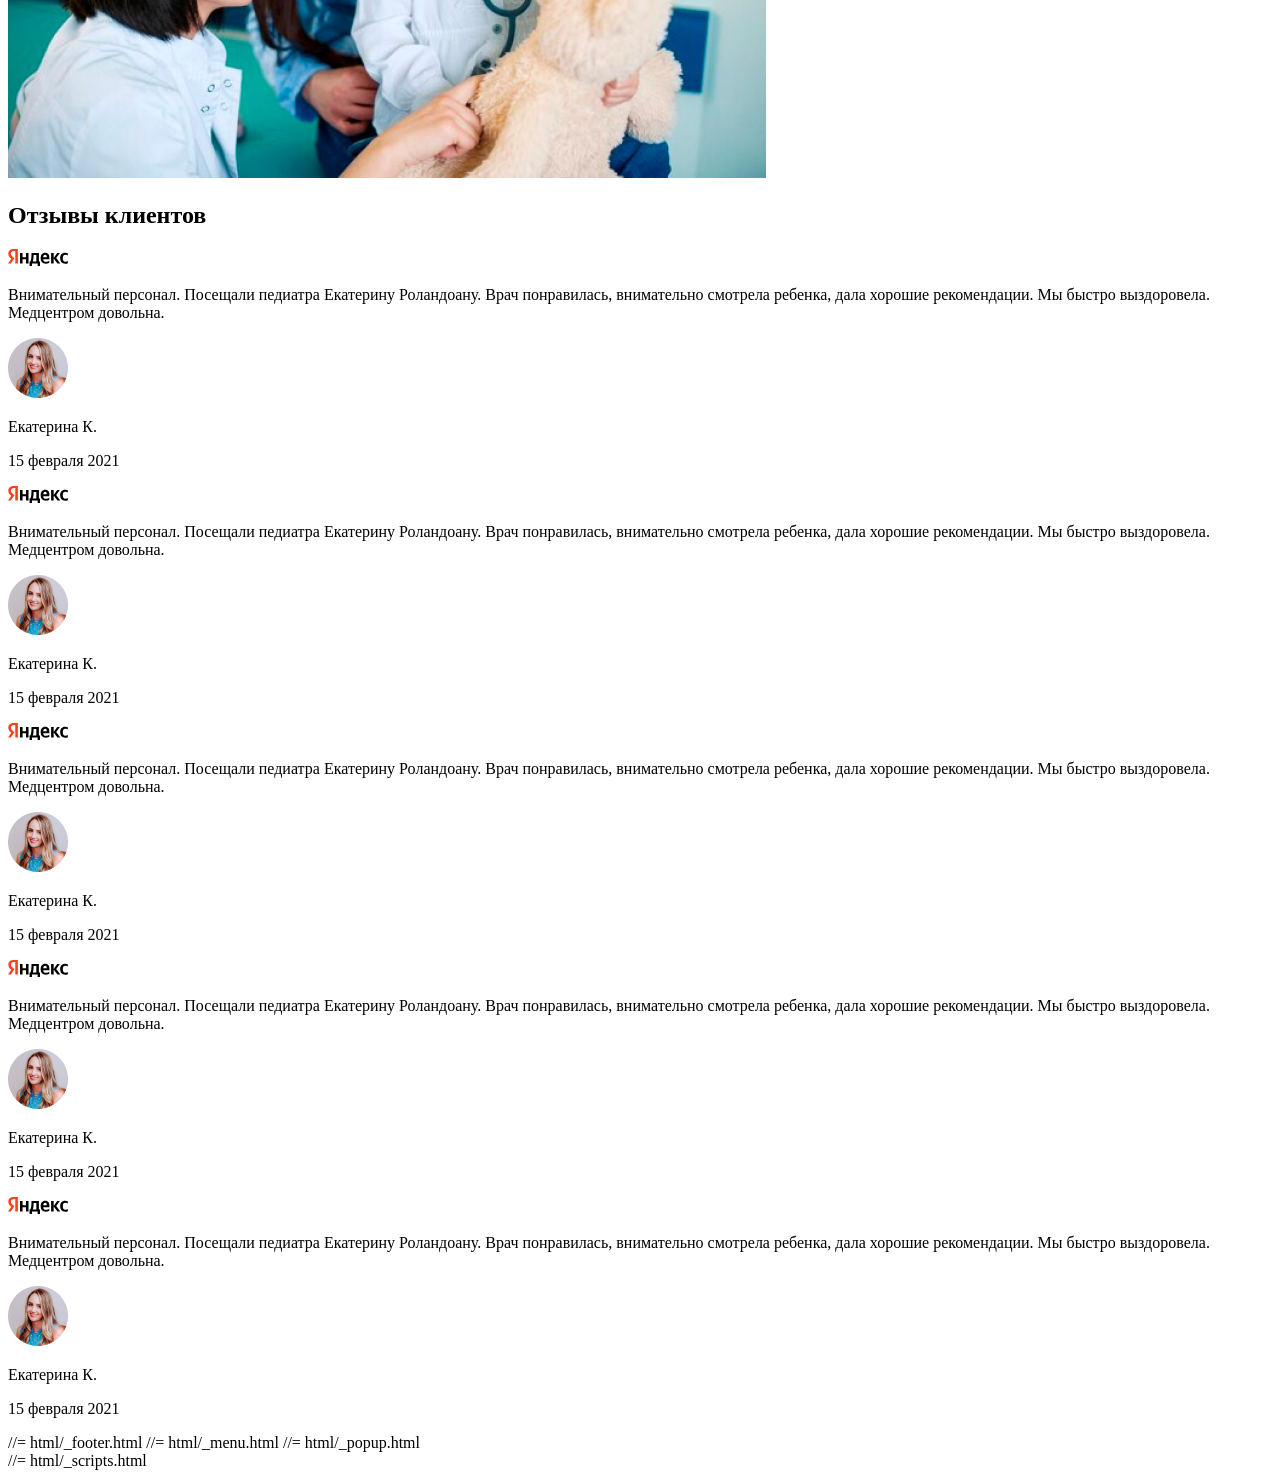
==== commit 561a93df: "popup Добавила всплывающее окно перезвона" ====
--- a/src/index.html
+++ b/src/index.html
@@ -25,7 +25,7 @@
                 </div>
                 <div class="youtube_btn"><a href="#"><img src="img/yt.svg" alt=""></a></div>
             </div>
-            <div class="btn_main mobile"><button class="btn">Записаться на консультацию</button></div>
+            <div class="btn_main mobile"><button class="btn" id="pop_open">Записаться на консультацию</button></div>
 
         </div>
         <div class="page__inner">
@@ -466,12 +466,10 @@
                 </div>
             </div>
         </div>
-
-
-
     </main>
     //= html/_footer.html
     //= html/_menu.html
+    //= html/_popup.html
 </div>
 //= html/_scripts.html
 </body>
